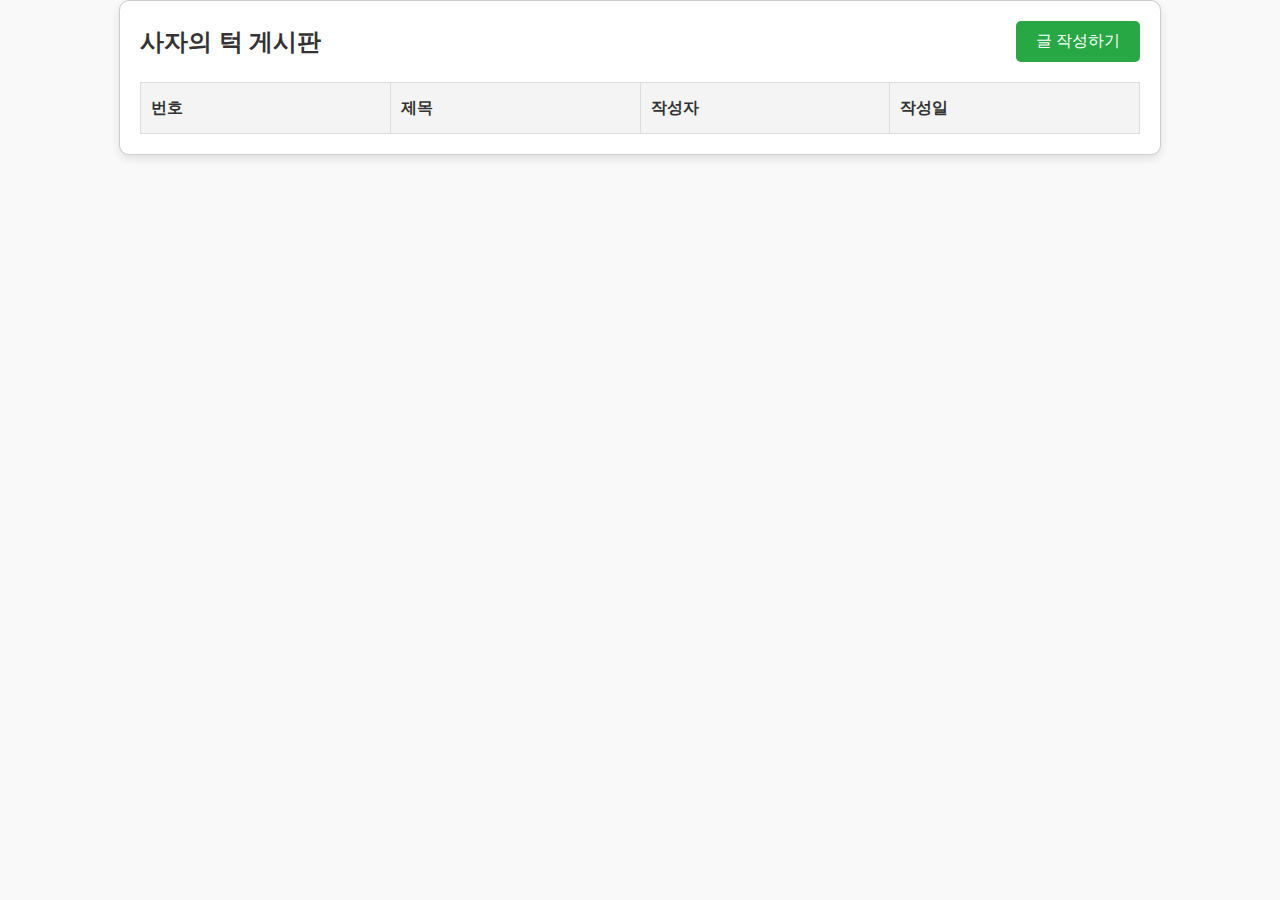
==== index.html @ aff2a19e "Initial commit" ====
<!DOCTYPE html>
<html lang="en">
<head>
    <meta charset="UTF-8">
    <meta name="viewport" content="width=device-width, initial-scale=1.0">
    <title>사자의 턱 게시판 - 목록</title>
    <link rel="stylesheet" href="style.css">
</head>
<body>
    <div class="container">
        <header class="board-header">
            <h1>사자의 턱 게시판</h1>
            <button id="create-button" class="button-primary">글 작성하기</button>
        </header>

        <!-- 게시판 목록 -->
        <table class="board-table">
            <thead>
                <tr>
                    <th>번호</th>
                    <th>제목</th>
                    <th>작성자</th>
                    <th>작성일</th>
                </tr>
            </thead>
            <tbody id="post-list">
                <!-- JavaScript로 동적으로 행 추가 -->
            </tbody>
        </table>
    </div>

    <script src="index.js"></script>
</body>
</html>
---- style.css ----
/* 전체 레이아웃 */
body {
    font-family: Arial, sans-serif;
    margin: 0;
    padding: 0;
    display: flex;
    justify-content: center;
    background-color: #f9f9f9;
}

.container {
    width: 1000px;
    background-color: white;
    padding: 20px;
    border: 1px solid #ccc;
    border-radius: 10px;
    box-shadow: 0 4px 8px rgba(0, 0, 0, 0.1);
}

/* 헤더 스타일 */
.board-header {
    display: flex;
    justify-content: space-between;
    align-items: center;
    margin-bottom: 20px;
}

.board-header h1 {
    margin: 0;
    font-size: 24px;
    color: #333;
}

.button-primary {
    padding: 10px 20px;
    font-size: 16px;
    background-color: #28a745;
    color: white;
    border: none;
    border-radius: 5px;
    cursor: pointer;
}

.button-primary:hover {
    background-color: #218838;
}

/* 게시판 테이블 */
.board-table {
    width: 100%;
    border-collapse: collapse; /* 테두리 겹침 제거 */
    text-align: left;
    table-layout: fixed; /* 고정 레이아웃으로 헤더와 내용 정렬 */
}

.board-table th, .board-table td {
    border: 1px solid #ddd; /* 테두리 */
    padding: 10px; /* 내부 여백 */
    text-align: left; /* 텍스트 정렬 */
    vertical-align: middle; /* 세로 중앙 정렬 */
    height: 30px; /* 행 높이 설정 */
}

.board-table th {
    background-color: #f4f4f4;
    color: #333;
    font-weight: bold;
}

.board-table tbody tr:hover {
    background-color: #f9f9f9; /* 마우스 올렸을 때 배경색 변경 */
}

.board-table tbody td {
    font-size: 14px;
    color: #555;
}

#back-button {
    margin-bottom: 20px;
}

/* 제목 */
#detail-title {
    font-size: 24px;
    font-weight: bold;
    margin-bottom: 10px;
}

/* 작성자 및 작성일 */
#detail-meta {
    color: #555;
    font-size: 14px;
    margin-bottom: 20px;
}

/* 글 내용 텍스트박스 */
#detail-content {
    width: 1000px; /* 너비 */
    height: 300px; /* 높이 */
    padding: 10px;
    border: 1px solid #ddd;
    border-radius: 5px;
    overflow-y: auto; /* 내용 스크롤 가능 */
    white-space: pre-wrap; /* 줄바꿈 유지 */
    box-sizing: border-box;
    margin-bottom: 20px;
}

/* 댓글 입력 */
#comment-input {
    width: 300px; /* 좌우 너비 */
    height: 30px; /* 높이 */
    padding: 5px;
    border: 1px solid #ccc;
    border-radius: 5px;
    font-size: 14px;
    box-sizing: border-box;
    margin-top: 10px;
}

/* 댓글 리스트 */
.comment-list {
    list-style: none;
    padding: 0;
    margin: 20px 0;
    max-height: 300px; /* 댓글 리스트 고정 높이 */
    overflow-y: auto; /* 스크롤 추가 */
    border: 1px solid #ddd;
    padding: 10px;
    border-radius: 5px;
    box-sizing: border-box;
}

.comment-list li {
    display: flex;
    justify-content: space-between;
    align-items: center;
    border-bottom: 1px solid #ddd;
    height: 30px; /* 작성된 댓글 내용 높이 */
}
.comment-content {
    flex: 1;
    font-size: 14px;
    color: #333;
    margin-right: 10px;
}

.comment-meta {
    font-size: 12px;
    color: #666;
    white-space: nowrap;
}

.comment-delete-button {
    background-color: #dc3545;
    color: white;
    border: none;
    border-radius: 5px;
    padding: 5px 10px;
    cursor: pointer;
}

.comment-delete-button:hover {
    background-color: #c82333;
}

/* 댓글 작성 */
.comment-form {
    display: flex;
    align-items: center;
    gap: 10px;
    margin-top: 10px;
}

.comment-input {
    height: 30px;
    padding: 5px;
    border: 1px solid #ccc;
    border-radius: 5px;
    font-size: 14px;
}

.comment-author {
    width: 100px;
    height: 30px;
    padding: 5px;
    border: 1px solid #ccc;
    border-radius: 5px;
    font-size: 14px;
}

.comment-submit {
    background-color: #007bff;
    color: white;
    border: none;
    border-radius: 5px;
    padding: 5px 10px;
    cursor: pointer;
}

.comment-submit:hover {
    background-color: #0056b3;
}
/* 제목 입력 */
.full-width-input {
    width: 100%;
    height: 40px;
    margin-bottom: 20px;
    padding: 5px 10px;
    border: 1px solid #ccc;
    border-radius: 5px;
    font-size: 16px;
    box-sizing: border-box;
}

/* 작성자 입력 */
.short-input {
    width: 250px; /* 좌우 100px */
    height: 30px; /* 위아래 30px */
    margin-bottom: 20px;
    padding: 5px 10px;
    border: 1px solid #ccc;
    border-radius: 5px;
    font-size: 14px;
    box-sizing: border-box;
}

/* 내용 입력 */
.large-textarea {
    width: 1000px; /* 좌우 1000px */
    height: 500px; /* 위아래 700px */
    padding: 10px;
    border: 1px solid #ddd;
    border-radius: 5px;
    font-size: 16px;
    resize: none; /* 크기 조정 불가능 */
    box-sizing: border-box;
    margin-bottom: 20px;
}

/* 버튼 컨테이너: 같은 줄에 배치 */
.form-actions {
    display: flex;
    justify-content: space-between; /* 양쪽 끝으로 버튼 정렬 */
    align-items: center; /* 버튼 세로 중앙 정렬 */
    margin-top: 20px;
}

/* 작성 완료 버튼 오른쪽 정렬 */
.right-align {
    margin-left: auto; /* 자동 여백으로 오른쪽 정렬 */
}

/* 페이지네이션 스타일 */
.pagination {
    display: flex;
    justify-content: center;
    margin-top: 10px;
}

.pagination button {
    margin: 0 5px;
    padding: 5px 10px;
    background-color: #007bff;
    color: white;
    border: none;
    border-radius: 5px;
    cursor: pointer;
}

.pagination button:hover {
    background-color: #0056b3;
}
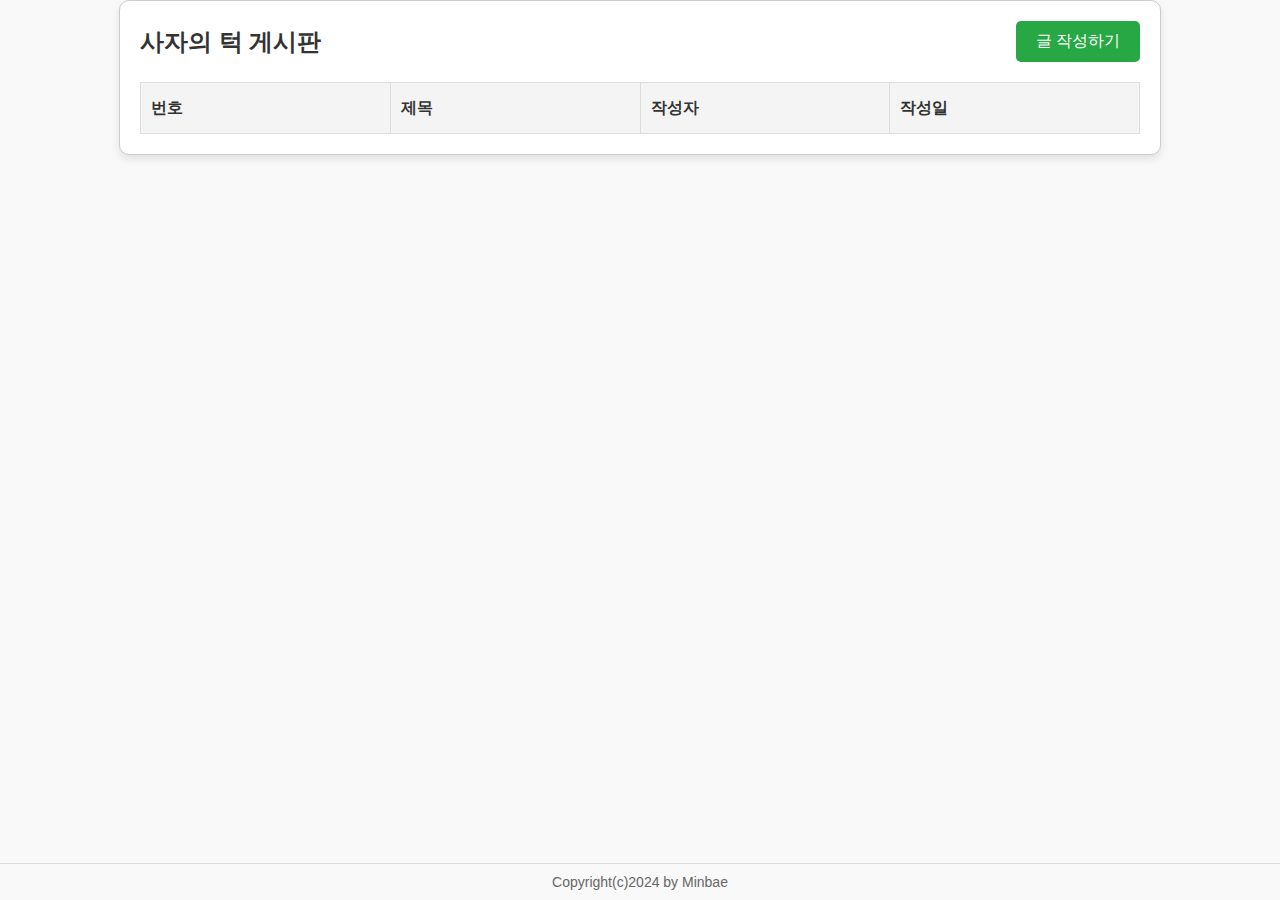
==== commit 361a3b81: "Add footer copyright text and align it to the bottom center" ====
--- a/index.html
+++ b/index.html
@@ -28,7 +28,12 @@
             </tbody>
         </table>
     </div>
-
+    
+    <!-- 저작권 문구 -->
+    <footer class="footer">
+        Copyright(c)2024 by Minbae
+    </footer>
+    
     <script src="index.js"></script>
 </body>
 </html>
--- a/style.css
+++ b/style.css
@@ -271,4 +271,18 @@
 
 .pagination button:hover {
     background-color: #0056b3;
+}
+
+
+/* 저작권 문구 스타일 */
+.footer {
+    position: fixed; /* 화면에 고정 */
+    bottom: 0; /* 하단에 배치 */
+    width: 100%; /* 페이지 전체 너비 */
+    text-align: center; /* 중앙 정렬 */
+    font-size: 14px; /* 글자 크기 */
+    color: #666; /* 글자 색상 */
+    background-color: #f9f9f9; /* 배경색 (선택) */
+    padding: 10px 0; /* 상하 여백 */
+    border-top: 1px solid #ddd; /* 상단 구분선 */
 }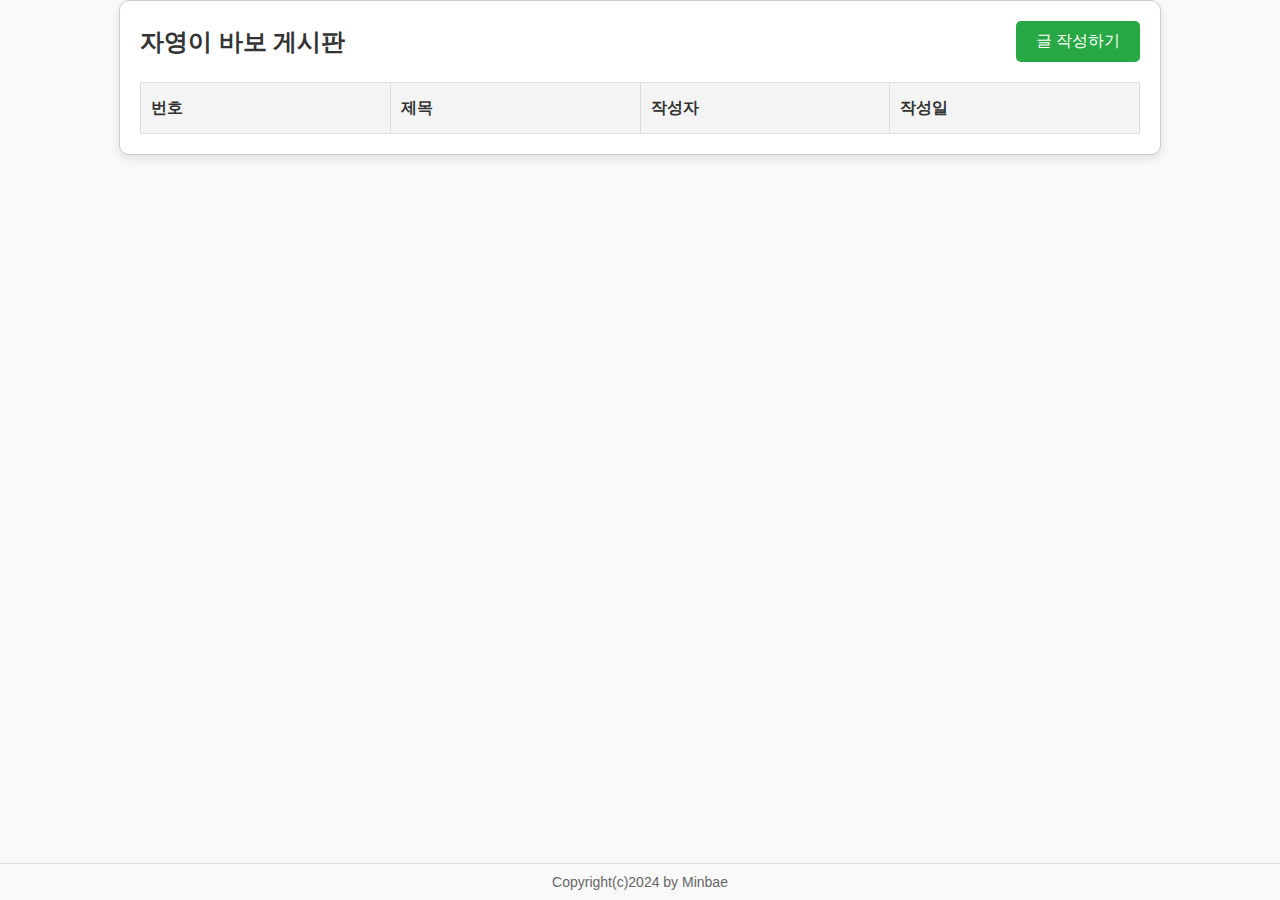
==== commit 24537c82: "Modify Board Name" ====
--- a/index.html
+++ b/index.html
@@ -3,13 +3,13 @@
 <head>
     <meta charset="UTF-8">
     <meta name="viewport" content="width=device-width, initial-scale=1.0">
-    <title>사자의 턱 게시판 - 목록</title>
+    <title>자영이 바보 - 목록</title>
     <link rel="stylesheet" href="style.css">
 </head>
 <body>
     <div class="container">
         <header class="board-header">
-            <h1>사자의 턱 게시판</h1>
+            <h1>자영이 바보 게시판</h1>
             <button id="create-button" class="button-primary">글 작성하기</button>
         </header>
 
